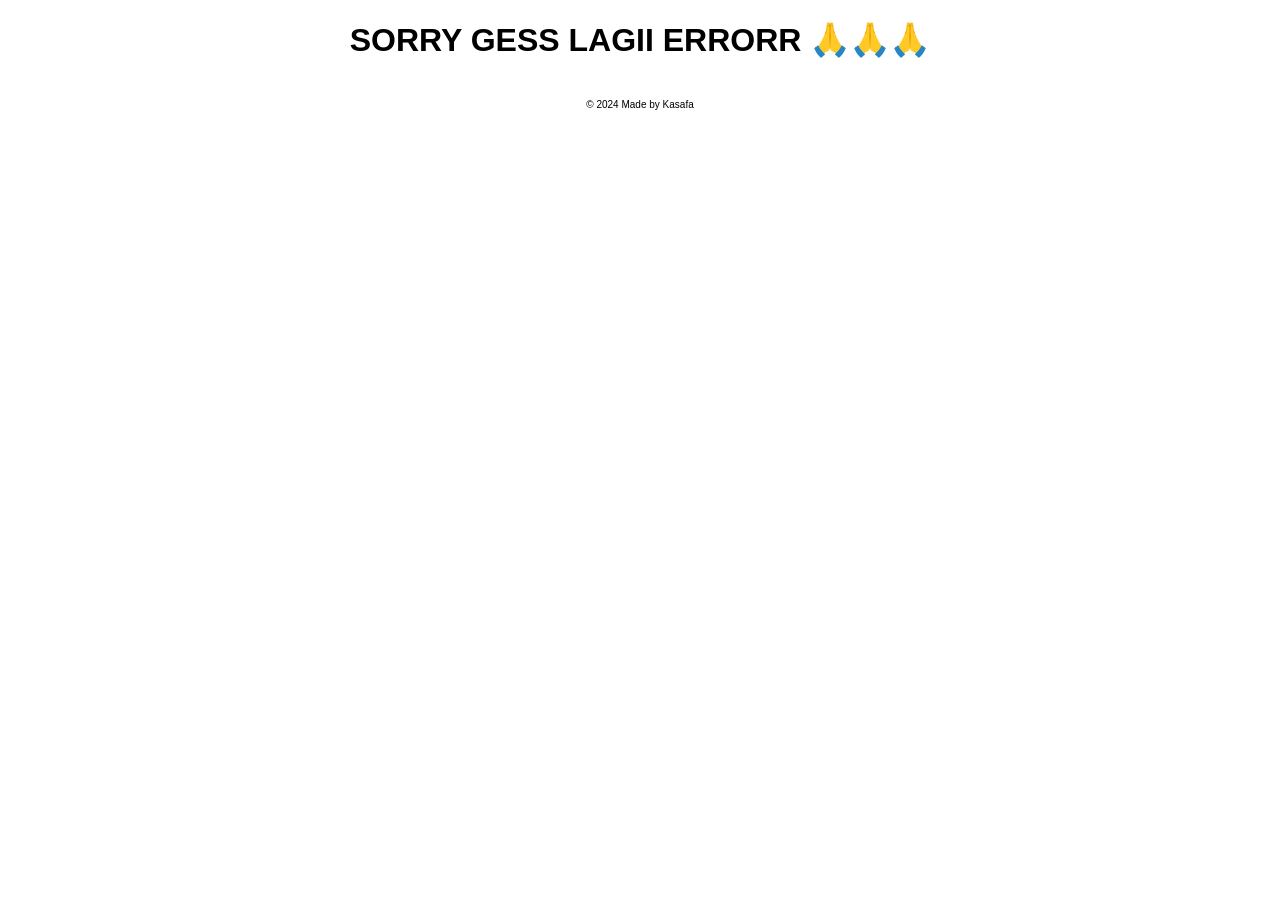
==== indext.html @ 485b155c "ERROR" ====
<!DOCTYPE html>
<html>

<head>
  <meta charset="utf-8">
  <meta name="viewport" content="width=device-width">
  <title>Laporan Toko</title>
  <link href="style.css" rel="stylesheet" type="text/css" />
</head>

<body>
  <h1>SORRY GESS LAGII ERRORR 🙏🙏🙏</h1>

  <footer>&copy; 2024 Made by Kasafa</footer>

</body>

</html>
---- style.css ----
html {
  height: 100%;
  width: 100%;
}

body {
  font-family: 'Segoe UI', Tahoma, Geneva, Verdana, sans-serif;
  margin: 20px;
  background-color: white;
}

.container {
  max-width: 800px;
  margin: auto;
}

h1 {
  text-align: center;
}

h3 {
  margin-bottom: 10px;
}

input {
  padding: 5px;
  font-size: 16px;
  border: 1px solid #ccc;
  border-radius: 5px;
  width: 120px;
}

select {
  padding: 5px;
  font-size: 16px;
  border-radius: 5px;
  border: 1px solid #ccc;
}

.update_btn {
  color: white;
  padding: 5px;
  font-size: 16px;
  background-color: #4caf50;
  border: none;
  border-radius: 4px;
  cursor: pointer;
}

table {
  width: 100%;
  border-collapse: collapse;
  margin-top: 20px;
  background-color: #fff;
  box-shadow: 0 0 20px rgba(0, 0, 0, 0.1);
}

th,
td {
  border-bottom: 1px solid #ccc;
  padding: 8px;
  text-align: left;
}

th {
  background-color: #4caf50;
  color: #fff;
}

tr:hover {
  background-color: #f5f5f5;
}

.edit-btn {
  cursor: pointer;
  color: rgb(255, 255, 255);
  background-color: #2196F3;
  padding: 4px;
  border-radius: 3px;
}

#copyBtn,
#shareBtn {
  margin-top: 10px;
  padding: 10px;
  border: none;
  border-radius: 4px;
  cursor: pointer;
}

#copyBtn {
  background-color: #4CAF50;
  color: white;
}

#shareBtn {
  background-color: #2196F3;
  color: white;
}

footer {
  text-align: center;
  font-size: 10px;
  width: 100%;
  margin-bottom: 0;
  margin-top: 40px;
}
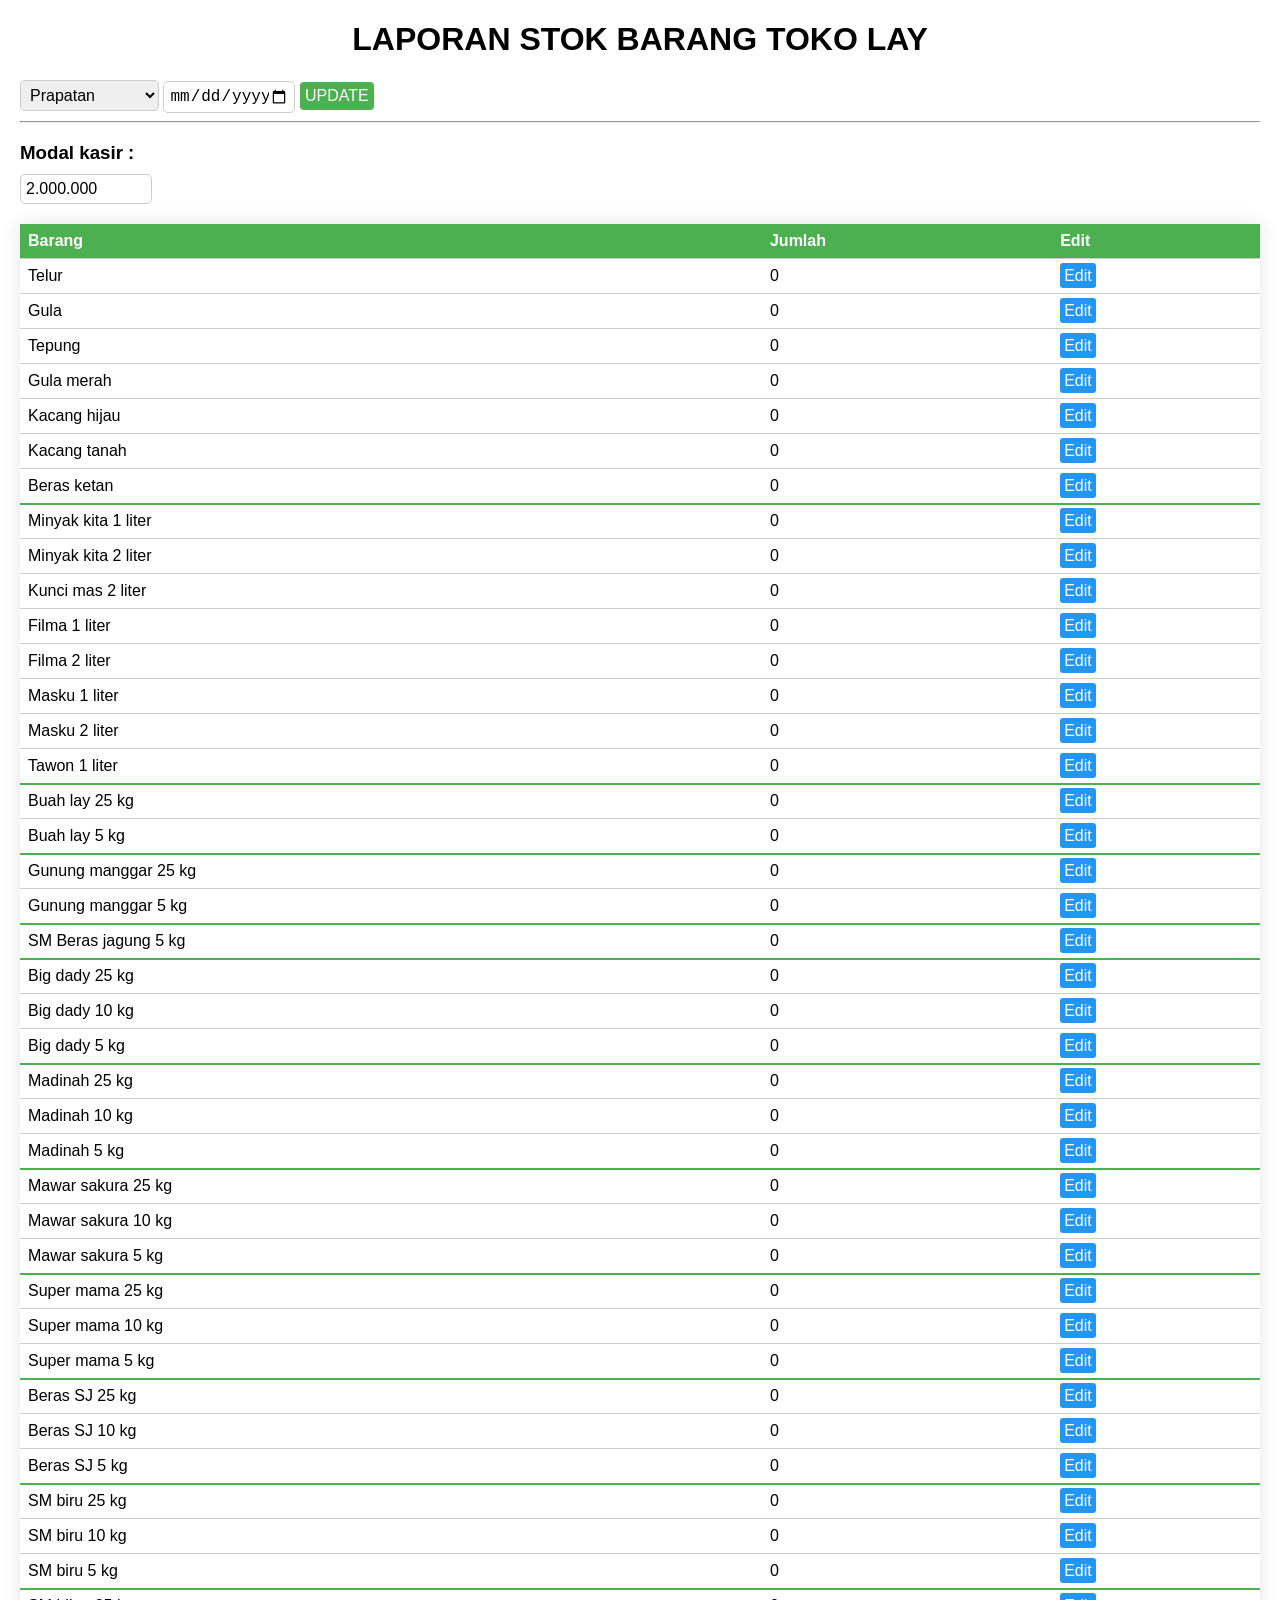
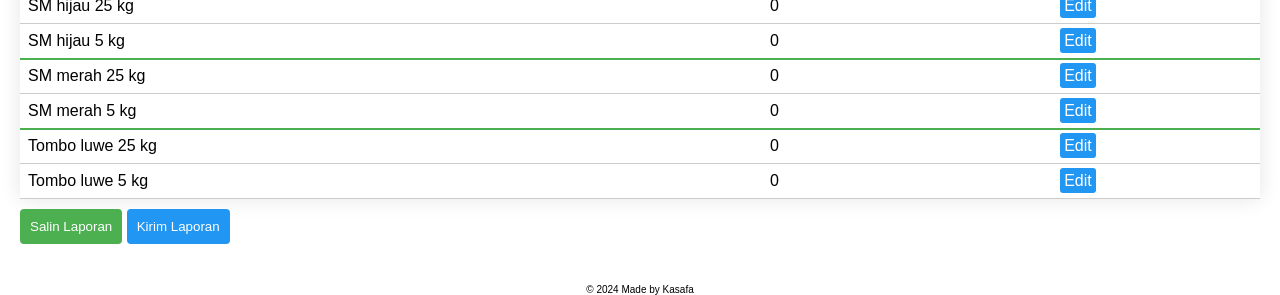
==== commit 41d2f231: "ulang" ====
--- a/indext.html
+++ b/indext.html
@@ -9,7 +9,335 @@
 </head>
 
 <body>
-  <h1>SORRY GESS LAGII ERRORR 🙏🙏🙏</h1>
+  <div id="container">
+    <!-- data header -->
+    <h1>LAPORAN STOK BARANG TOKO LAY</h1>
+
+    <select name="toko" id="toko">
+      <option value="Prapatan">Prapatan</option>
+      <option value="Gunung guntur">Gunung guntur</option>
+      <option value="Gunung sari">Gunung sari</option>
+      <option value="Graha">Graha</option>
+      <option value="Pasar baru">Pasar baru</option>
+      <option value="Mulawarman">Mulawarman</option>
+      <option value="PJHI/Batakan">PJHI/Batakan</option>
+      <option value="Manggar">Manggar</option>
+    </select>
+
+    <input type="date" name="tanggal" id="tanggal">
+
+    <button onclick="saveChanges()" class="update_btn">UPDATE</button>
+    <script src="update.js"></script>
+
+    <hr>
+
+    <h3>Modal kasir :</h3>
+    <input type="text" id="modal" value="2.000.000">
+
+    <!-- table data barang -->
+    <table>
+      <tr>
+        <th>Barang</th>
+        <th>Jumlah</th>
+
+        <th>Edit</th>
+      </tr>
+      <!-- telur, gula, tepung, gula merah, kacang hijau, kacang tanah, ketan -->
+      <tr>
+        <td>Telur</td>
+        <td id="telur">0</td>
+        <td><span class="edit-btn" onclick="editJumlah('telur')">Edit</span></td>
+      </tr>
+      <tr>
+        <td>Gula</td>
+        <td id="gula">0</td>
+        <td><span class="edit-btn" onclick="editJumlah('gula')">Edit</span></td>
+      </tr>
+      <tr>
+        <td>Tepung</td>
+        <td id="tepung">0</td>
+
+        <td><span class="edit-btn" onclick="editJumlah('tepung')">Edit</span></td>
+      </tr>
+      <tr>
+        <td>Gula merah</td>
+        <td id="gulmer">0</td>
+        <td><span class="edit-btn" onclick="editJumlah('gulmer')">Edit</span></td>
+      </tr>
+      <tr>
+        <td>Kacang hijau</td>
+        <td id="kacangHijau">0</td>
+
+        <td><span class="edit-btn" onclick="editJumlah('kacangHijau')">Edit</span></td>
+      </tr>
+      <tr>
+        <td>Kacang tanah</td>
+        <td id="kacangTanah">0</td>
+
+        <td><span class="edit-btn" onclick="editJumlah('kacangTanah')">Edit</span></td>
+      </tr>
+      <tr>
+        <td>Beras ketan</td>
+        <td id="ketan">0</td>
+
+        <td><span class="edit-btn" onclick="editJumlah('ketan')">Edit</span></td>
+      </tr>
+      <!-- minyaaaaaaaaaaak -->
+      <tr style="border-top: 2px solid #4caf50;"></tr>
+      <tr>
+        <td>Minyak kita 1 liter</td>
+        <td id="kitaSatu">0</td>
+
+        <td><span class="edit-btn" onclick="editJumlah('kitaSatu')">Edit</span></td>
+      </tr>
+      <tr>
+        <td>Minyak kita 2 liter</td>
+        <td id="kitaDua">0</td>
+
+        <td><span class="edit-btn" onclick="editJumlah('kitaDua')">Edit</span></td>
+      </tr>
+      <tr>
+        <td>Kunci mas 2 liter</td>
+        <td id="kunciMas">0</td>
+
+        <td><span class="edit-btn" onclick="editJumlah('kunciMas')">Edit</span></td>
+      </tr>
+      <tr>
+        <td>Filma 1 liter</td>
+        <td id="filmaSatu">0</td>
+
+        <td><span class="edit-btn" onclick="editJumlah('filmaSatu')">Edit</span></td>
+      </tr>
+      <tr>
+        <td>Filma 2 liter</td>
+        <td id="filmaDua">0</td>
+
+        <td><span class="edit-btn" onclick="editJumlah('filmaDua')">Edit</span></td>
+      </tr>
+      <tr>
+        <td>Masku 1 liter</td>
+        <td id="maskuSatu">0</td>
+
+        <td><span class="edit-btn" onclick="editJumlah('maskuSatu')">Edit</span></td>
+      </tr>
+      <tr>
+        <td>Masku 2 liter</td>
+        <td id="maskuDua">0</td>
+
+        <td><span class="edit-btn" onclick="editJumlah('maskuDua')">Edit</span></td>
+      </tr>
+      <tr>
+        <td>Tawon 1 liter</td>
+        <td id="tawonSatu">0</td>
+
+        <td><span class="edit-btn" onclick="editJumlah('tawonSatu')">Edit</span></td>
+      </tr>
+      <!-- beras buah lay-->
+      <tr style="border-top: 2px solid #4caf50;"></tr>
+      <tr>
+        <td>Buah lay 25 kg</td>
+        <td id="buahlay_25">0</td>
+
+        <td><span class="edit-btn" onclick="editJumlah('buahlay_25')">Edit</span></td>
+      </tr>
+      <tr>
+        <td>Buah lay 5 kg</td>
+        <td id="buahlay_5">0</td>
+
+        <td><span class="edit-btn" onclick="editJumlah('buahlay_5')">Edit</span></td>
+      </tr>
+      <!-- beras gunung manggar -->
+      <tr style="border-top: 2px solid #4caf50;"></tr>
+      <tr>
+        <td>Gunung manggar 25 kg</td>
+        <td id="gunungManggar_25">0</td>
+
+        <td><span class="edit-btn" onclick="editJumlah('gunungManggar_25')">Edit</span></td>
+      </tr>
+      <tr>
+        <td>Gunung manggar 5 kg</td>
+        <td id="gunungManggar_5">0</td>
+
+        <td><span class="edit-btn" onclick="editJumlah('gunungManggar_5')">Edit</span></td>
+      </tr>
+      <!-- beras jagung-->
+      <tr style="border-top: 2px solid #4caf50;"></tr>
+      <tr>
+        <td>SM Beras jagung 5 kg</td>
+        <td id="jagung">0</td>
+
+        <td><span class="edit-btn" onclick="editJumlah('jagung')">Edit</span></td>
+      </tr>
+      <!-- beras bigdady -->
+      <tr style="border-top: 2px solid #4caf50;"></tr>
+      <tr>
+        <td>Big dady 25 kg</td>
+        <td id="bigdady_25">0</td>
+
+        <td><span class="edit-btn" onclick="editJumlah('bigdady_25')">Edit</span></td>
+      </tr>
+      <!tr>
+        <td>Big dady 10 kg</td>
+        <td id="bigdady_10">0</td>
+
+        <td><span class="edit-btn" onclick="editJumlah('bigdady_10')">Edit</span></td>
+    </tr>
+      <tr>
+        <td>Big dady 5 kg</td>
+        <td id="bigdady_5">0</td>
+
+        <td><span class="edit-btn" onclick="editJumlah('bigdady_5')">Edit</span></td>
+      </tr>
+      <!-- beras madinah -->
+      <tr style="border-top: 2px solid #4caf50;"></tr>
+      <tr>
+        <td>Madinah 25 kg</td>
+        <td id="madinah_25">0</td>
+
+        <td><span class="edit-btn" onclick="editJumlah('madinah_25')">Edit</span></td>
+      </tr>
+      <tr>
+        <td>Madinah 10 kg</td>
+        <td id="madinah_10">0</td>
+
+        <td><span class="edit-btn" onclick="editJumlah('madinah_10')">Edit</span></td>
+      </tr>
+      <tr>
+        <td>Madinah 5 kg</td>
+        <td id="madinah_5">0</td>
+
+        <td><span class="edit-btn" onclick="editJumlah('madinah_5')">Edit</span></td>
+      </tr>
+      <!-- beras mawar sakura -->
+      <tr style="border-top: 2px solid #4caf50;"></tr>
+      <tr>
+        <td>Mawar sakura 25 kg</td>
+        <td id="mawar_25">0</td>
+
+        <td><span class="edit-btn" onclick="editJumlah('mawar_25')">Edit</span></td>
+      </tr>
+      <tr>
+        <td>Mawar sakura 10 kg</td>
+        <td id="mawar_10">0</td>
+
+        <td><span class="edit-btn" onclick="editJumlah('mawar_10')">Edit</span></td>
+      </tr>
+      <tr>
+        <td>Mawar sakura 5 kg</td>
+        <td id="mawar_5">0</td>
+
+        <td><span class="edit-btn" onclick="editJumlah('mawar_5')">Edit</span></td>
+      </tr>
+      <!-- beras super mama -->
+      <tr style="border-top: 2px solid #4caf50;"></tr>
+      <tr>
+        <td>Super mama 25 kg</td>
+        <td id="supermama_25">0</td>
+
+        <td><span class="edit-btn" onclick="editJumlah('supermama_25')">Edit</span></td>
+      </tr>
+      <tr>
+        <td>Super mama 10 kg</td>
+        <td id="supermama_10">0</td>
+
+        <td><span class="edit-btn" onclick="editJumlah('supermama_10')">Edit</span></td>
+      </tr>
+      <tr>
+        <td>Super mama 5 kg</td>
+        <td id="supermama_5">0</td>
+
+        <td><span class="edit-btn" onclick="editJumlah('supermama_5')">Edit</span></td>
+      </tr>
+      <!-- beras sj -->
+      <tr style="border-top: 2px solid #4caf50;"></tr>
+      <tr>
+        <td>Beras SJ 25 kg</td>
+        <td id="sj_25">0</td>
+
+        <td><span class="edit-btn" onclick="editJumlah('sj_25')">Edit</span></td>
+      </tr>
+      <tr>
+        <td>Beras SJ 10 kg</td>
+        <td id="sj_10">0</td>
+
+        <td><span class="edit-btn" onclick="editJumlah('sj_10')">Edit</span></td>
+      </tr>
+      <tr>
+        <td>Beras SJ 5 kg</td>
+        <td id="sj_5">0</td>
+
+        <td><span class="edit-btn" onclick="editJumlah('sj_5')">Edit</span></td>
+      </tr>
+      <!-- beras sm biru -->
+      <tr style="border-top: 2px solid #4caf50;"></tr>
+      <tr>
+        <td>SM biru 25 kg</td>
+        <td id="smBiru_25">0</td>
+
+        <td><span class="edit-btn" onclick="editJumlah('smBiru_25')">Edit</span></td>
+      </tr>
+      <tr>
+        <td>SM biru 10 kg</td>
+        <td id="smBiru_10">0</td>
+
+        <td><span class="edit-btn" onclick="editJumlah('smBiru_10')">Edit</span></td>
+      </tr>
+      <tr>
+        <td>SM biru 5 kg</td>
+        <td id="smBiru_5">0</td>
+
+        <td><span class="edit-btn" onclick="editJumlah('smBiru_5')">Edit</span></td>
+      </tr>
+      <!-- beras sm hijau -->
+      <tr style="border-top: 2px solid #4caf50;"></tr>
+      <tr>
+        <td>SM hijau 25 kg</td>
+        <td id="smHijau_25">0</td>
+
+        <td><span class="edit-btn" onclick="editJumlah('smHijau_25')">Edit</span></td>
+      </tr>
+      <tr>
+        <td>SM hijau 5 kg</td>
+        <td id="smHijau_5">0</td>
+
+        <td><span class="edit-btn" onclick="editJumlah('smHijau_5')">Edit</span></td>
+      </tr>
+      <!-- beras sm merah -->
+      <tr style="border-top: 2px solid #4caf50;"></tr>
+      <tr>
+        <td>SM merah 25 kg</td>
+        <td id="smMerah_25">0</td>
+
+        <td><span class="edit-btn" onclick="editJumlah('smMerah_25')">Edit</span></td>
+      </tr>
+      <tr>
+        <td>SM merah 5 kg</td>
+        <td id="smMerah_5">0</td>
+
+        <td><span class="edit-btn" onclick="editJumlah('smMerah_5')">Edit</span></td>
+      </tr>
+      <!-- beras tombo luwe -->
+      <tr style="border-top: 2px solid #4caf50;"></tr>
+      <tr>
+        <td>Tombo luwe 25 kg</td>
+        <td id="tombo_25">0</td>
+        <td><span class="edit-btn" onclick="editJumlah('tombo_25')">Edit</span></td>
+      </tr>
+      <tr>
+        <td>Tombo luwe 5 kg</td>
+        <td id="tombo_5">0</td>
+        <td><span class="edit-btn" onclick="editJumlah('tombo_5')">Edit</span></td>
+      </tr>
+    </table>
+
+    <script src="script.js"></script>
+
+    <button onclick="salinLaporan()" id="copyBtn">Salin Laporan</button>
+    <button onclick="bagiLaporan()" id="shareBtn">Kirim Laporan</button>
+
+    <script src="tombol.js"></script>
+
+</div>
 
   <footer>&copy; 2024 Made by Kasafa</footer>
 
